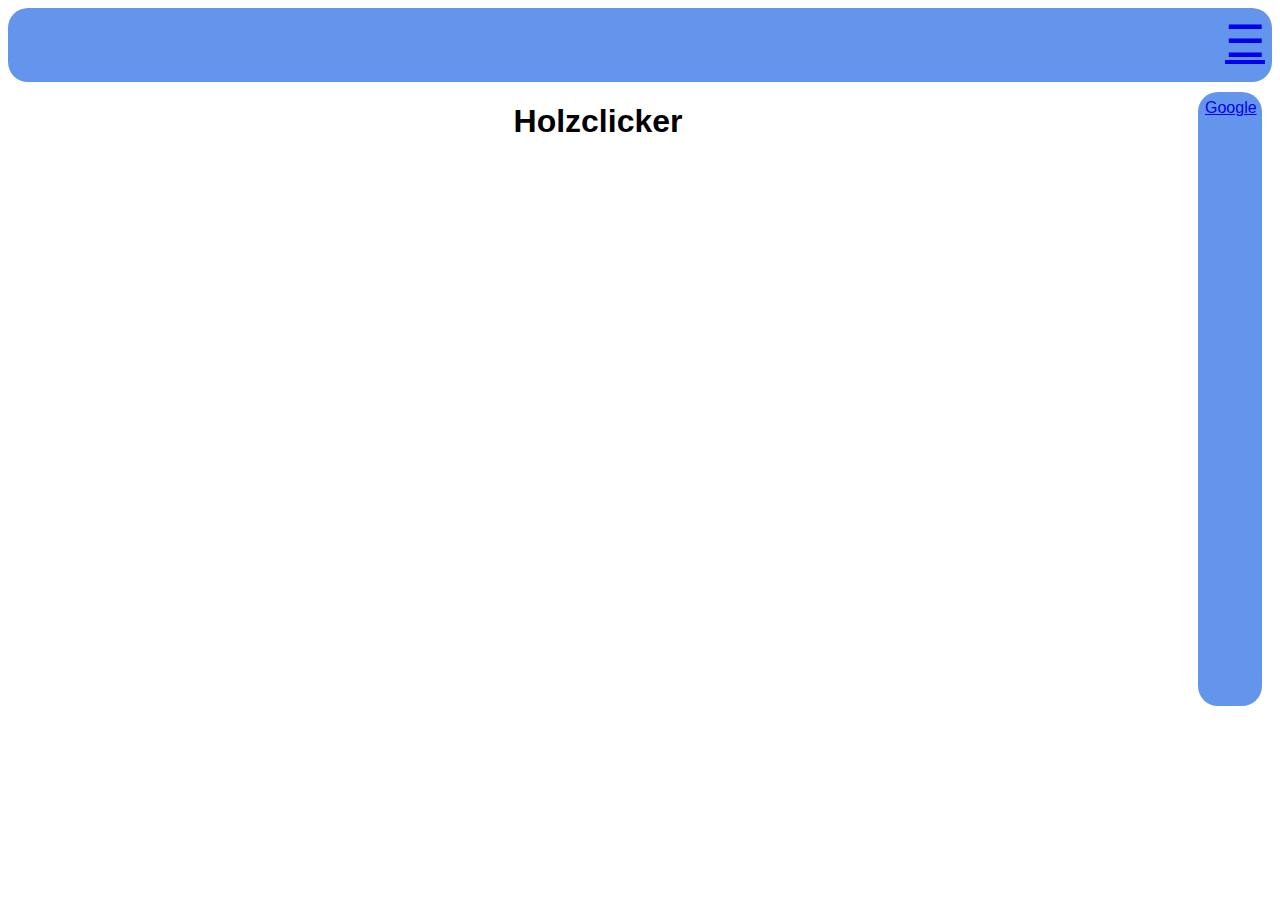
==== frontEnd/mainPage/index.html @ 80b9cde3 "EEEEEEEEEEEEEEEEEEEEEEEEE" ====
<!DOCTYPE html>
<html>
    <head>
        <title>Holzclicker Beta 1.0</title>
        <link rel="stylesheet" href="./styleSheets/style.css">
        <link rel="stylesheet" href="./styleSheets/navBar.css">
        <script src="./script.js"></script>
    </head>
    <body>
        <div class="menu">
            <div class="hamburgerNavButton">
                <a href="javascript:void(0);" class="icon" onclick="toggleHamMenu()">☰</a>
            </div>
        </div>
        <div class="navBar" id="menuItems">
            <a href="google.com">Google</a>
        </div>
        <h1 style="text-align:center;">Holzclicker</h1>
    </body>
</html>
---- frontEnd/mainPage/styleSheets/style.css ----
html {
    font-family: Arial, Helvetica, sans-serif;
}
---- frontEnd/mainPage/styleSheets/navBar.css ----
.menu {
    background-color: cornflowerblue;
    height: 60px;
    border-radius: 20px;
    padding: 7px;
}

.hamburgerNavButton {
    float: right;
    cursor: pointer;
    font-size: 45px;

}

.navBar {
    display: block;
    float: right;
    background-color: cornflowerblue;
    border-radius: 20px;
    padding: 7px;
    margin: 10px;
    width: 50px;
    height: 600px;
}
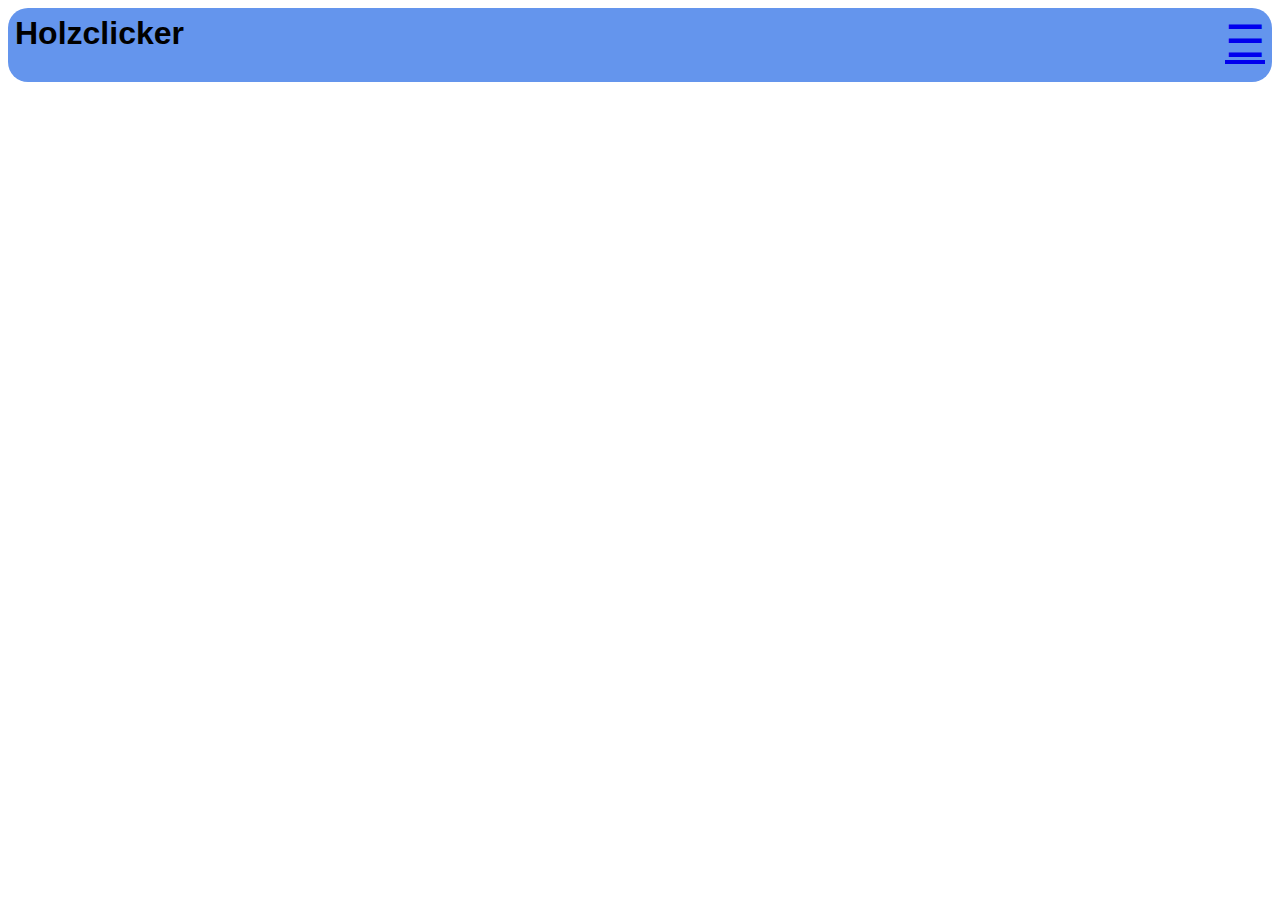
==== commit 0f5c7023: "e" ====
--- a/frontEnd/mainPage/index.html
+++ b/frontEnd/mainPage/index.html
@@ -8,13 +8,14 @@
     </head>
     <body>
         <div class="menu">
+            <h1 style="margin: 0 auto; float: left;">Holzclicker</h1>
             <div class="hamburgerNavButton">
                 <a href="javascript:void(0);" class="icon" onclick="toggleHamMenu()">☰</a>
             </div>
         </div>
         <div class="navBar" id="menuItems">
-            <a href="google.com">Google</a>
+            <a href="https://www.google.com">Google</a> <br><br>
+            <a href="https://steinklicker.netlify.app">Stein Klicker</a>
         </div>
-        <h1 style="text-align:center;">Holzclicker</h1>
     </body>
 </html>
--- a/frontEnd/mainPage/styleSheets/navBar.css
+++ b/frontEnd/mainPage/styleSheets/navBar.css
@@ -13,12 +13,28 @@
 }
 
 .navBar {
-    display: block;
+    display: none;
+    animation-duration: 5s;
     float: right;
     background-color: cornflowerblue;
     border-radius: 20px;
+    padding: 10px;
+    margin: 10px;
+    width: 250px;
+    height: 100vh - 67px;
+}
+
+.navBar a {
+    color: blue;
+    text-decoration: none;
+    margin: 17px;
     padding: 7px;
-    margin: 10px;
-    width: 50px;
-    height: 600px;
+}
+
+.navBar a:hover {
+    color: lightblue;
+    text-decoration: none;
+    background-color: darkblue;
+    border-radius: 20px;
+    
 }